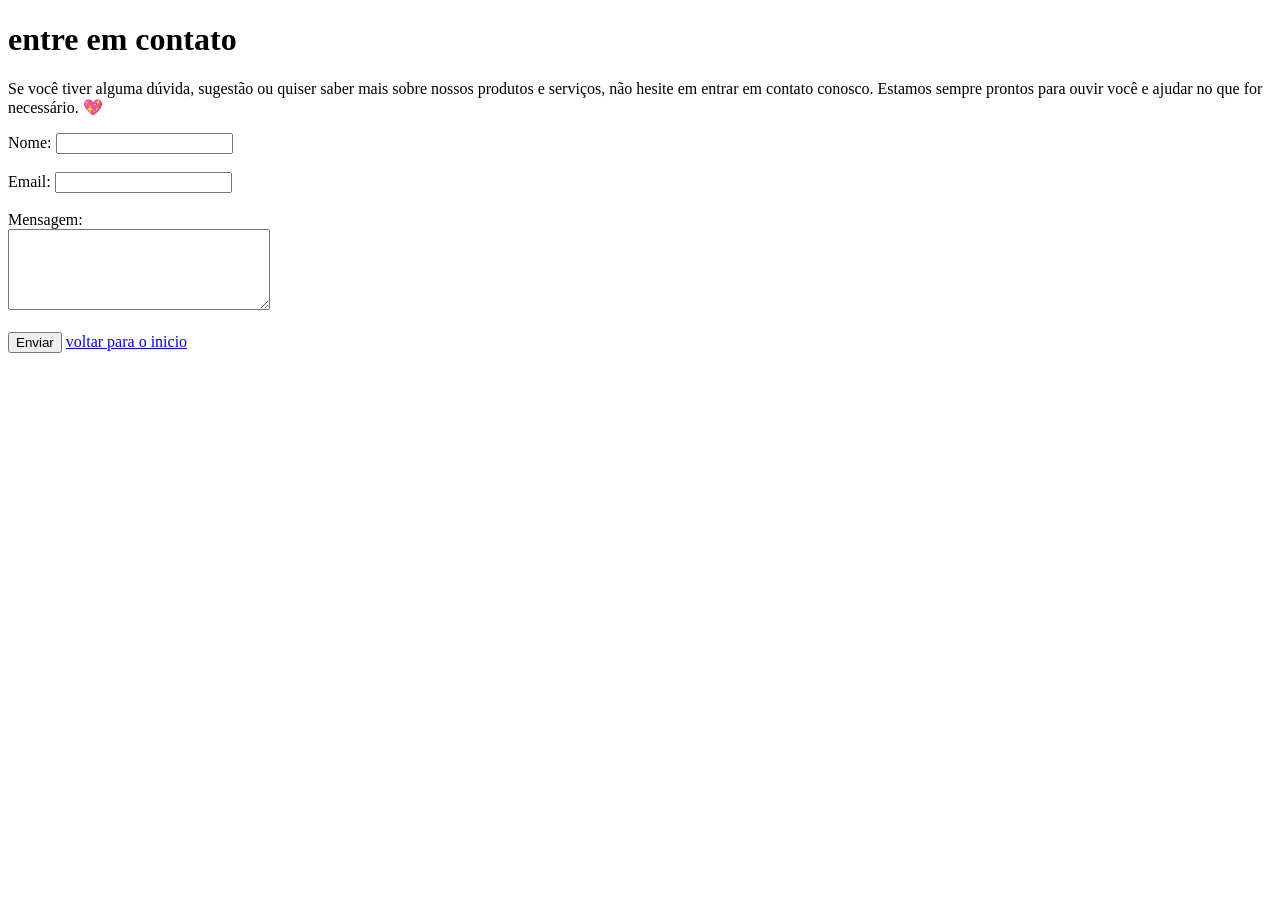
==== cantate-nos.html @ 851db889 "tabela e formulário" ====
<!DOCTYPE html>
<html lang="en">
<head>
    <meta charset="UTF-8">
    <meta name="viewport" content="width=device-width, initial-scale=1.0">
    <title>contate-nos</title>
</head>
<body>
    <h1>entre em contato</h1>
    <p>Se você tiver alguma dúvida, sugestão ou quiser saber mais sobre nossos produtos e serviços, não hesite em entrar em contato conosco. Estamos sempre prontos para ouvir você e ajudar no que for necessário. 💖
<form action="enviar_contato.php" method="POST">
        <label for="nome">Nome:</label>
        <input type="text" id="nome" name="nome" required><br><br>

        <label for="email">Email:</label>
        <input type="email" id="email" name="email" required><br><br>

        <label for="mensagem">Mensagem:</label><br>
        <textarea id="mensagem" name="mensagem" rows="5" cols="30" required></textarea><br><br>

        <input type="submit" value="Enviar">
    </body>
</html>
<a href="index.html"> voltar para o inicio </a>
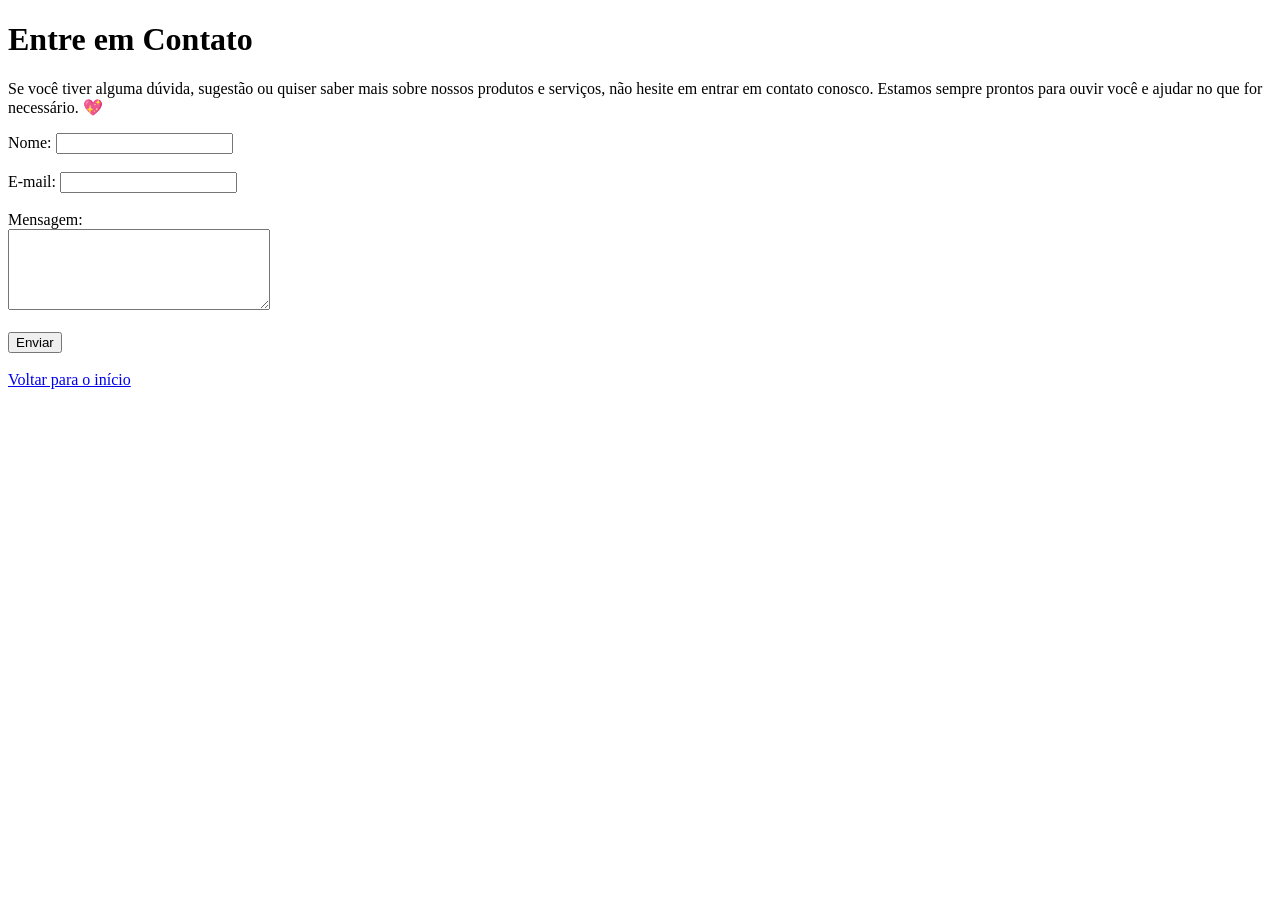
==== commit 739bd8b0: "css" ====
--- a/cantate-nos.html
+++ b/cantate-nos.html
@@ -1,24 +1,42 @@
 <!DOCTYPE html>
-<html lang="en">
+<html lang="pt-BR">
 <head>
     <meta charset="UTF-8">
     <meta name="viewport" content="width=device-width, initial-scale=1.0">
-    <title>contate-nos</title>
+    <title>Contate-nos - Unhas Feitas</title>
 </head>
 <body>
-    <h1>entre em contato</h1>
-    <p>Se você tiver alguma dúvida, sugestão ou quiser saber mais sobre nossos produtos e serviços, não hesite em entrar em contato conosco. Estamos sempre prontos para ouvir você e ajudar no que for necessário. 💖
-<form action="enviar_contato.php" method="POST">
-        <label for="nome">Nome:</label>
-        <input type="text" id="nome" name="nome" required><br><br>
 
-        <label for="email">Email:</label>
-        <input type="email" id="email" name="email" required><br><br>
+    <header>
+        <h1>Entre em Contato</h1>
+        <p>Se você tiver alguma dúvida, sugestão ou quiser saber mais sobre nossos produtos e serviços, não hesite em entrar em contato conosco. Estamos sempre prontos para ouvir você e ajudar no que for necessário. 💖</p>
+    </header>
 
-        <label for="mensagem">Mensagem:</label><br>
-        <textarea id="mensagem" name="mensagem" rows="5" cols="30" required></textarea><br><br>
+    <main>
+        <form action="enviar_contato.php" method="POST">
+            <div>
+                <label for="nome">Nome:</label>
+                <input type="text" id="nome" name="nome" required>
+            </div>
+            <br>
+            <div>
+                <label for="email">E-mail:</label>
+                <input type="email" id="email" name="email" required>
+            </div>
+            <br>
+            <div>
+                <label for="mensagem">Mensagem:</label><br>
+                <textarea id="mensagem" name="mensagem" rows="5" cols="30" required></textarea>
+            </div>
+            <br>
+            <button type="submit">Enviar</button>
+        </form>
+    </main>
 
-        <input type="submit" value="Enviar">
-    </body>
-</html>
-<a href="index.html"> voltar para o inicio </a>+    <footer>
+        <br>
+        <a href="index.html">Voltar para o início</a>
+    </footer>
+
+</body>
+</html>
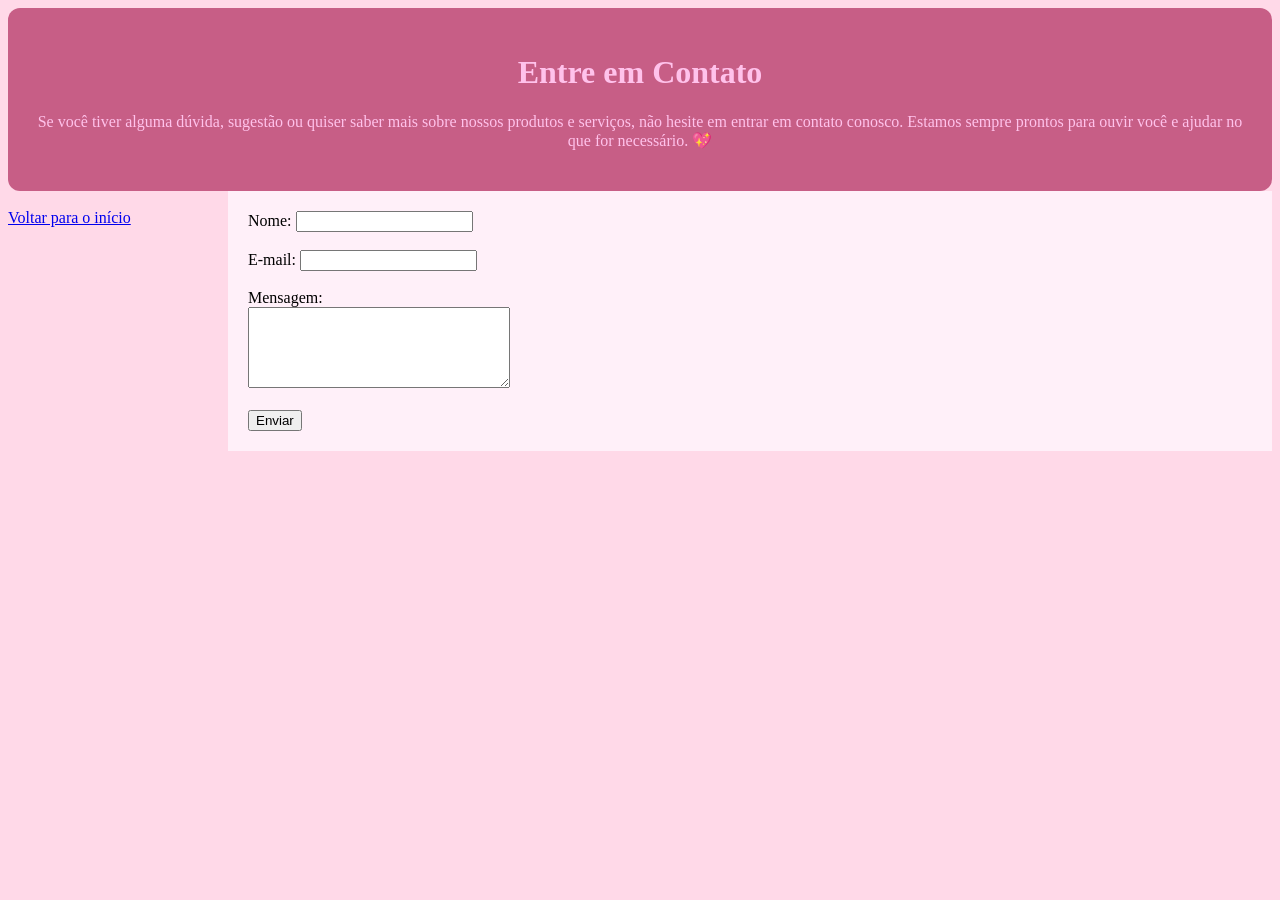
==== commit f6c922a0: "layout" ====
--- a/cantate-nos.html
+++ b/cantate-nos.html
@@ -4,6 +4,7 @@
     <meta charset="UTF-8">
     <meta name="viewport" content="width=device-width, initial-scale=1.0">
     <title>Contate-nos - Unhas Feitas</title>
+    <link rel="stylesheet" href="estilo.css">
 </head>
 <body>
 
@@ -21,7 +22,7 @@
             <br>
             <div>
                 <label for="email">E-mail:</label>
-                <input type="email" id="email" name="email" required>
+                <input type="e-mail" id="e-mail" name="email" required>
             </div>
             <br>
             <div>
--- a/estilo.css
+++ b/estilo.css
@@ -0,0 +1,34 @@
+header {
+    background-color: #c75e86;
+    color: rgb(255, 194, 235);
+    padding: 25px;
+    text-align: center; 
+    grid-area: header;
+    border-bottom-left-radius: 12px;
+    border-bottom-right-radius: 12px;
+    border-top-left-radius: 12px ; 
+    border-top-right-radius: 12px;
+}   
+body {
+    display: grid;
+    grid-template-columns: 220px 1fr;
+    grid-template-areas: 
+        "header header"
+        "nav main"
+        "aside aside"
+        "footer footer";
+       background-color: #ffd9e8;
+}   
+main {
+    grid-area: main;
+    background-color: rgb(255, 240, 249);
+    padding: 20px;
+}
+aside {
+grid-area: aside;
+background-color: #ffd9e8;
+border-bottom-left-radius: 12px;
+    border-bottom-right-radius: 12px;
+    border-top-left-radius: 12px ; 
+    border-top-right-radius: 12px;
+}
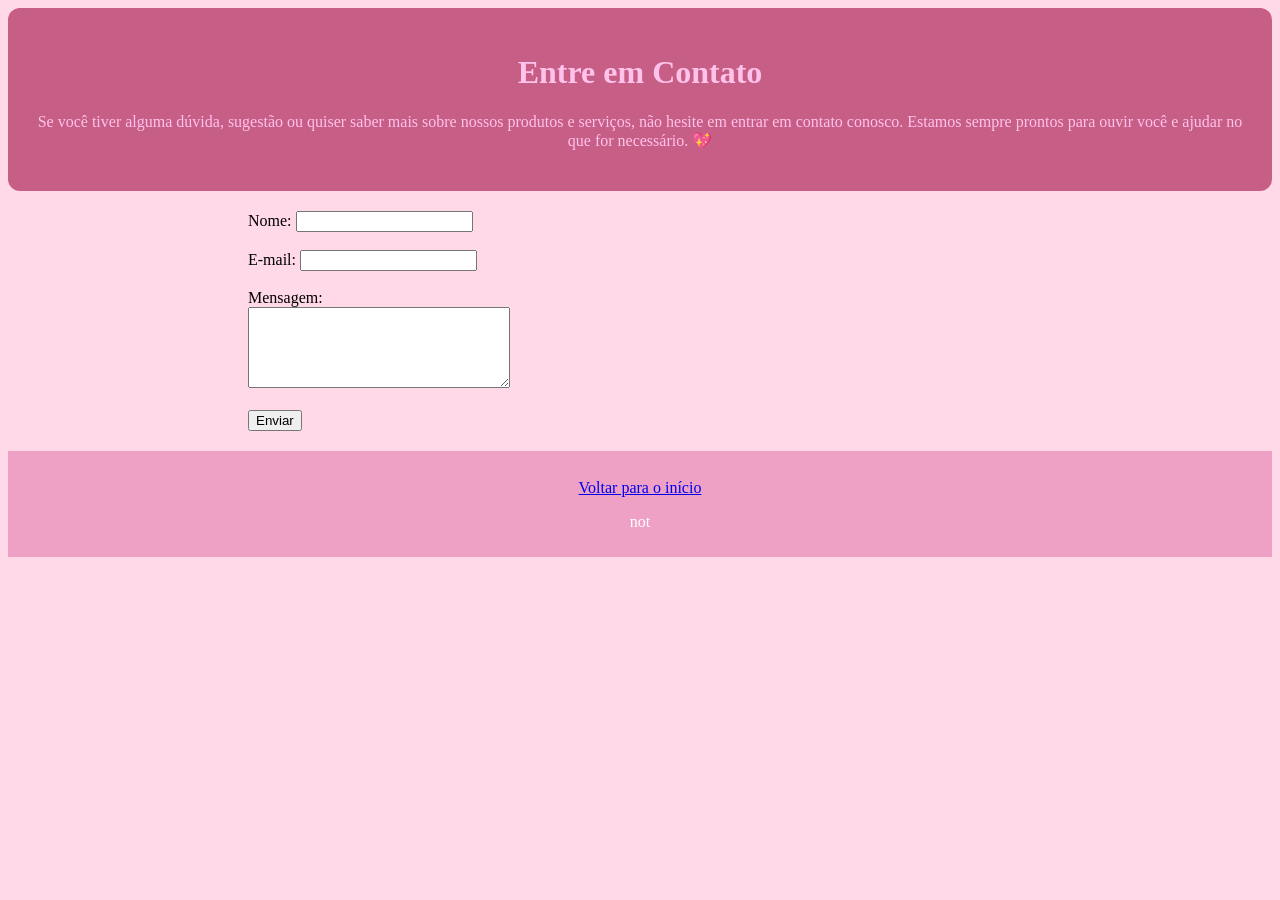
==== commit 35f36a68: "notb" ====
--- a/cantate-nos.html
+++ b/cantate-nos.html
@@ -37,6 +37,7 @@
     <footer>
         <br>
         <a href="index.html">Voltar para o início</a>
+        <P>not</P>
     </footer>
 
 </body>
--- a/estilo.css
+++ b/estilo.css
@@ -14,21 +14,36 @@
     grid-template-columns: 220px 1fr;
     grid-template-areas: 
         "header header"
-        "nav main"
-        "aside aside"
+        "aside main"
+        "nav nav"
         "footer footer";
        background-color: #ffd9e8;
 }   
 main {
     grid-area: main;
-    background-color: rgb(255, 240, 249);
+    background-color: #c75e86(212, 24, 149);
     padding: 20px;
+}
+nav {
+    grid-area: nav;
+    background-color: #ffd9e8;
+    color:white;
+    padding: 10px;
 }
 aside {
 grid-area: aside;
-background-color: #ffd9e8;
+color: white;
+background-color: #f8bad3;
 border-bottom-left-radius: 12px;
     border-bottom-right-radius: 12px;
     border-top-left-radius: 12px ; 
     border-top-right-radius: 12px;
+}   
+footer {
+    grid-area: footer;
+    background-color: #eea1c5;;
+    color:white;
+    padding: 10px;
+    text-align: center;
+   
 }
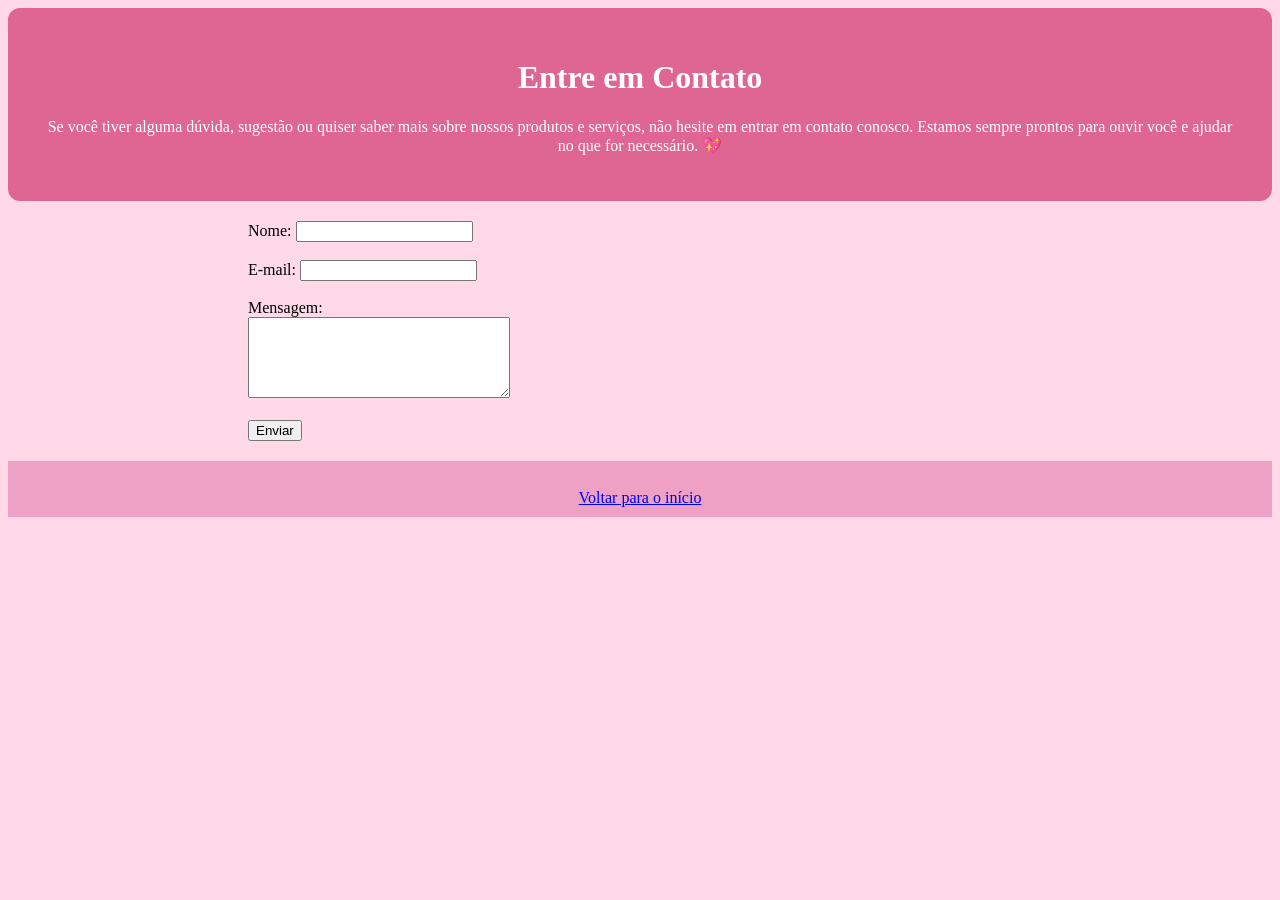
==== commit 316af590: "css inline" ====
--- a/cantate-nos.html
+++ b/cantate-nos.html
@@ -8,7 +8,7 @@
 </head>
 <body>
 
-    <header>
+    <header  style="background-color: #df6692; color: white; text-align: center; padding: 30px;">
         <h1>Entre em Contato</h1>
         <p>Se você tiver alguma dúvida, sugestão ou quiser saber mais sobre nossos produtos e serviços, não hesite em entrar em contato conosco. Estamos sempre prontos para ouvir você e ajudar no que for necessário. 💖</p>
     </header>
@@ -37,7 +37,6 @@
     <footer>
         <br>
         <a href="index.html">Voltar para o início</a>
-        <P>not</P>
     </footer>
 
 </body>
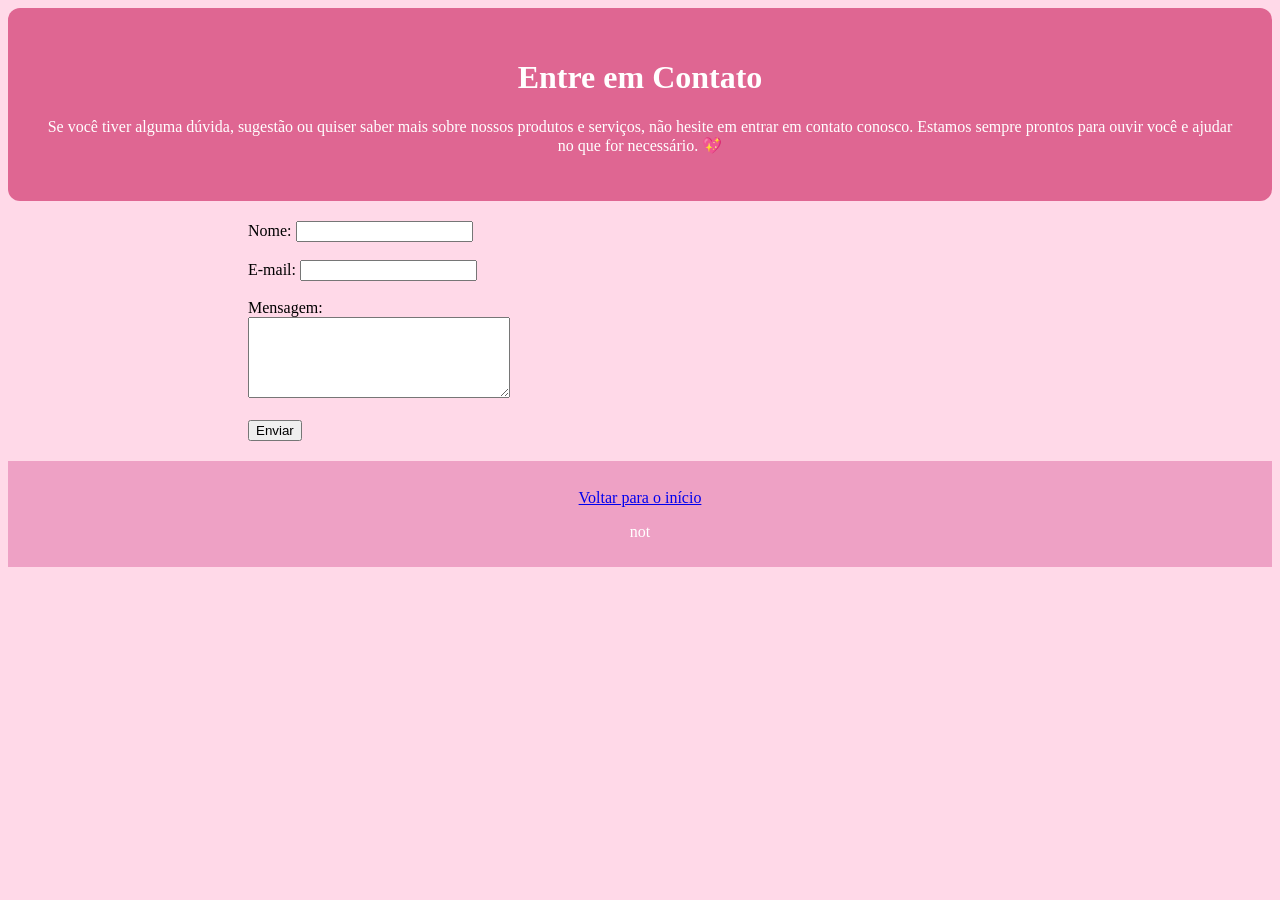
==== commit 7372f1f7: "Merge branch 'main' of https://github.com/sofis11/web2" ====
--- a/cantate-nos.html
+++ b/cantate-nos.html
@@ -37,6 +37,7 @@
     <footer>
         <br>
         <a href="index.html">Voltar para o início</a>
+        <P>not</P>
     </footer>
 
 </body>
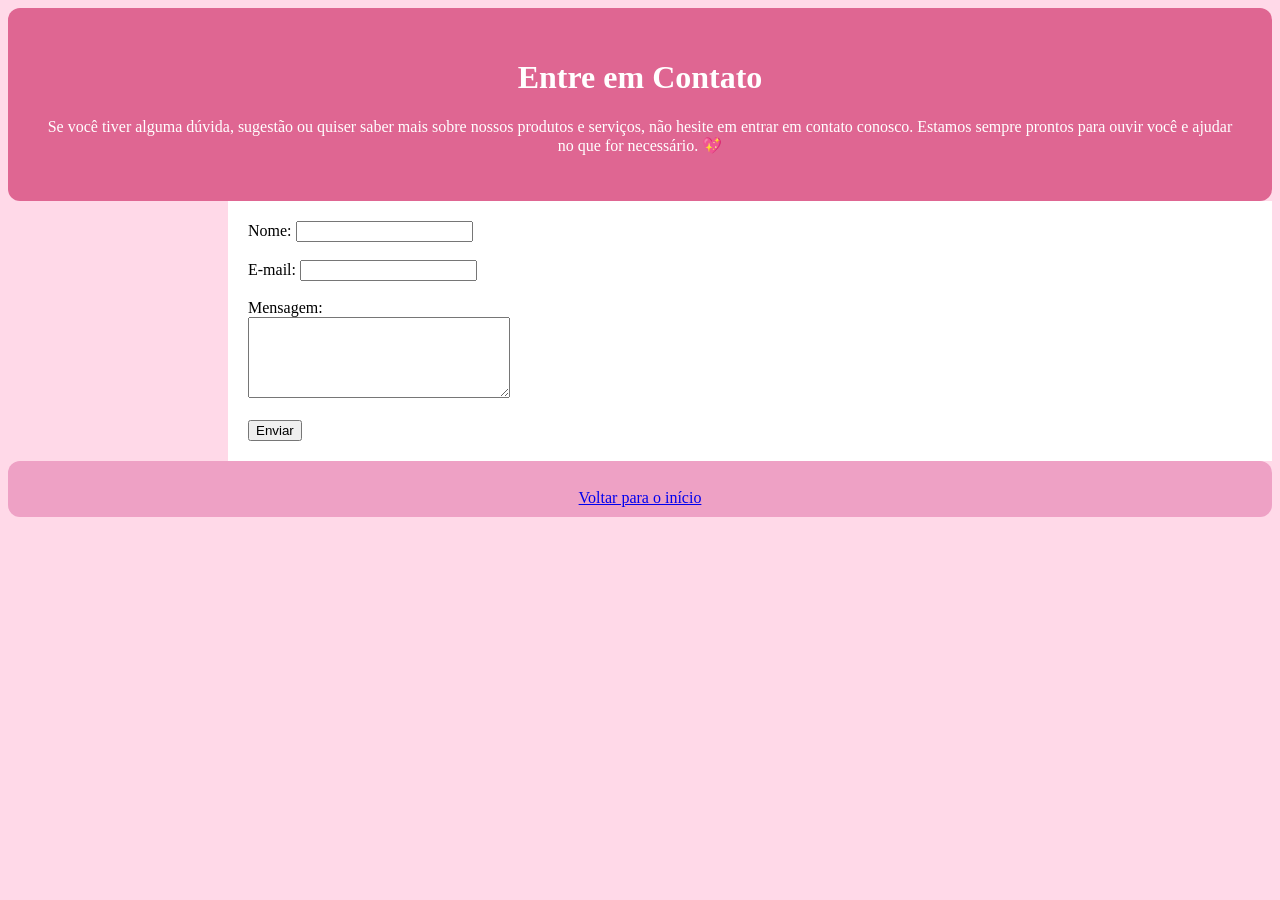
==== commit 7a4c8f6d: "ACABA PLMDS" ====
--- a/cantate-nos.html
+++ b/cantate-nos.html
@@ -37,7 +37,7 @@
     <footer>
         <br>
         <a href="index.html">Voltar para o início</a>
-        <P>not</P>
+       
     </footer>
 
 </body>
--- a/estilo.css
+++ b/estilo.css
@@ -14,21 +14,27 @@
     grid-template-columns: 220px 1fr;
     grid-template-areas: 
         "header header"
+        "nav nav"
         "aside main"
-        "nav nav"
         "footer footer";
        background-color: #ffd9e8;
 }   
 main {
     grid-area: main;
-    background-color: #c75e86(212, 24, 149);
+    background-color: #ffffff;
     padding: 20px;
 }
 nav {
     grid-area: nav;
+    grid-column: 1 / 3;
+    grid-row: 2;
     background-color: #ffd9e8;
     color:white;
     padding: 10px;
+    border-bottom-left-radius: 12px;
+    border-bottom-right-radius: 12px;
+    border-top-left-radius: 12px ; 
+    border-top-right-radius: 12px;
 }
 aside {
 grid-area: aside;
@@ -45,5 +51,8 @@
     color:white;
     padding: 10px;
     text-align: center;
-   
+   border-bottom-left-radius: 12px;
+    border-bottom-right-radius: 12px;
+    border-top-left-radius: 12px ; 
+    border-top-right-radius: 12px;
 }
